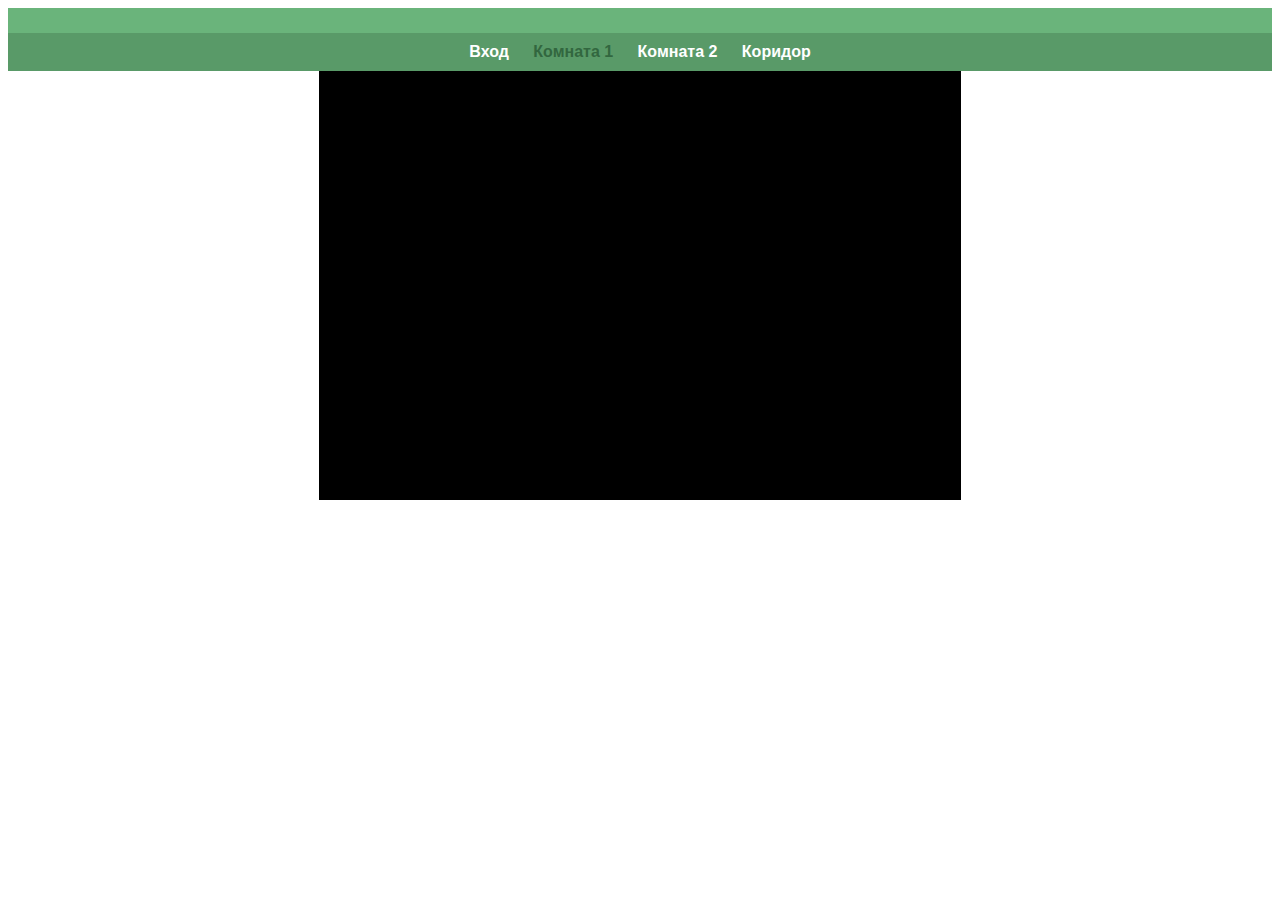
==== rpoint-ch2.html @ 3f29b365 "Major commit" ====
<!DOCTYPE html>
<html>
<head>
	<meta charset="utf-8">
	<title>Innokids Video</title>
	<link rel="stylesheet" href="css/main.css">
	<link rel="stylesheet" href="css/responsive.css">
	<meta name="viewport" content="width=device-width, initial-scale=1.0"> 
</head>
<body>
	<header>
		<nav>
			<ul>
				<li><a href="index.html">Вход</a></li>
				<li><a href="rpoint-ch2.html" class="selected">Комната 1</a></li>
				<li><a href="rpoint-ch3.html">Комната 2</a></li>
				<li><a href="rpoint-ch4.html">Коридор</a></li>
			</ul>
		</nav>
	</header>

	<div class="iv-embed emb-1">
		<div class="iv-v frame-1">
			<iframe class="iv-i frame-1" 
				src="https://open.ivideon.com/embed/v2/?server=100-e9bbe8d43447648a9f679f0b724824e6&amp;camera=393216&amp;width=&amp;height=&amp;lang=ru"
				width="640" 
				height="398" 
				frameborder="0" allowfullscreen>
			</iframe>
		</div>
	</div>

	<div class="iv-embed emb-2">
		<div class="iv-v frame-2">
			<iframe class="iv-i frame-2" 
				src="https://open.ivideon.com/embed/v2/?server=100-e9bbe8d43447648a9f679f0b724824e6&amp;camera=393216&amp;width=&amp;height=&amp;lang=ru"
				width="480" 
				height="298" 
				frameborder="0" allowfullscreen>
			</iframe>
		</div>
	</div>


	<div class="iv-embed emb-3">
		<div class="iv-v frame-3">
			<iframe class="iv-i frame-3" 
				src="https://open.ivideon.com/embed/v2/?server=100-e9bbe8d43447648a9f679f0b724824e6&amp;camera=393216&amp;width=&amp;height=&amp;lang=ru"
				width="320" 
				height="199" 
				frameborder="0" allowfullscreen>
			</iframe>
		</div>
	</div>
</body>
</html>
---- css/main.css ----
/**********************************
GENERAL
***********************************/
 
body {
	font-family: Arial, sans-serif;
}

a {
	text-decoration: none;

}

header {
	float: left; /*for styling desktop layout*/
	margin: 0 0 30px 0;
	padding: 5px 0 0 0;
	width: 100%; /*because floated, we must specify a width*/
}

/* site body */
body {
	background-color: #fff;
	color: #999;
}

/* green header */
header {
	background: #6ab47b;
	border-color: #599a68;
}

/* nav background on mobile */
nav {
	background: #599a68;
}

/* logo text */
h1, h2 {
	color: #fff;
}

/* links */
a {
	color: #6ab47b;
}

/* nav link */
nav a, nav a:visited {
	color: #fff;
}

/* selected nav link */
nav a.selected, nav a:hover {
	color: #32673f;
}




/**********************************
NAVIGATION
***********************************/

nav {
	text-align: center;
	padding: 10px 0;
	margin: 20px 0 0;
}

nav ul {
	list-style: none;
	margin: 0 10px;
	padding: 0;
}

nav li {
	display: inline-block;
}

nav a {
	font-weight: 800;
	padding: 15px 10px;

}


/**********************************
VIDEO-FRAMES
***********************************/

.iv-embed {
	margin:0 auto;
	padding:0;
	border:0;
	width:322px;
}

.iv-v {
	margin:0;
	padding:1px;
	border:0;
	background:#000;
}

.iv-i {
	margin:0;
	padding:0;
	border:0;
}

.frame-1 {
	display: none;
}

.frame-2 {
	display: none;
}

.frame-3 {
	display: block;
}
---- css/responsive.css ----
@media screen and (min-width: 480px) {
	


	/**********************************
	MOBILE-2
	***********************************/
	.iv-embed {
		width:482px;
	}

	.frame-1 {
		display: none;
	}

	.frame-2 {
		display: block;
	}

	.frame-3 {
		display: none;
	}
}


@media screen and (min-width: 660px) {
		


	/**********************************
	DESKTOP
	***********************************/
	.iv-embed {
		width:642px;
	}

	.frame-1 {
		display: block;
	}

	.frame-2 {
		display: none;
	}

	.frame-3 {
		display: none;
	}

}
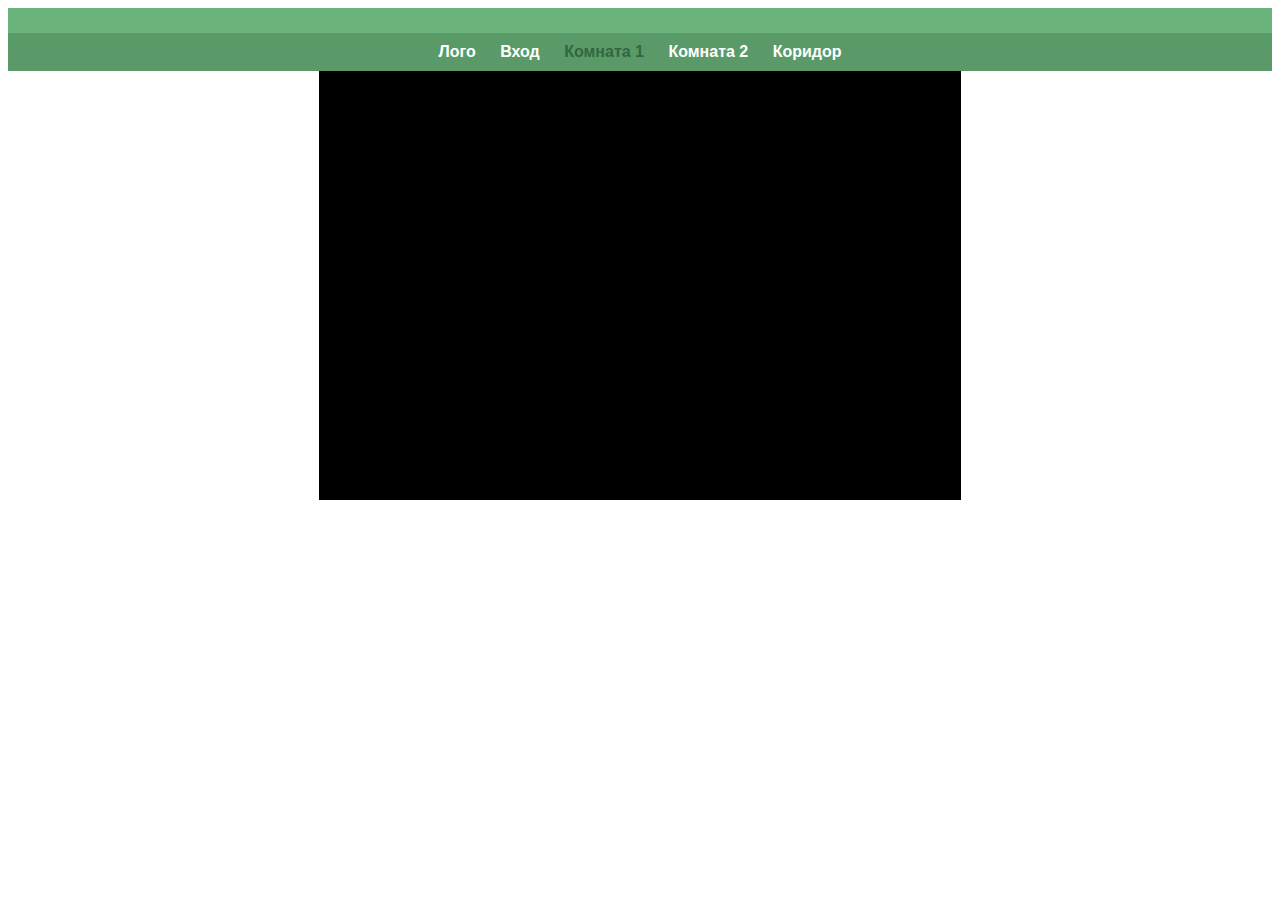
==== commit 28c6de9e: "Added columns in index.html" ====
--- a/rpoint-ch2.html
+++ b/rpoint-ch2.html
@@ -2,7 +2,7 @@
 <html>
 <head>
 	<meta charset="utf-8">
-	<title>Innokids Video</title>
+	<title>Innokids Video - Комната 1</title>
 	<link rel="stylesheet" href="css/main.css">
 	<link rel="stylesheet" href="css/responsive.css">
 	<meta name="viewport" content="width=device-width, initial-scale=1.0"> 
@@ -11,7 +11,8 @@
 	<header>
 		<nav>
 			<ul>
-				<li><a href="index.html">Вход</a></li>
+				<li><a href="index.html">Лого</a></li>
+				<li><a href="rpoint-ch1.html">Вход</a></li>
 				<li><a href="rpoint-ch2.html" class="selected">Комната 1</a></li>
 				<li><a href="rpoint-ch3.html">Комната 2</a></li>
 				<li><a href="rpoint-ch4.html">Коридор</a></li>
--- a/css/main.css
+++ b/css/main.css
@@ -1,7 +1,11 @@
 /**********************************
 GENERAL
 ***********************************/
- 
+
+* {
+    box-sizing: border-box;
+}
+
 body {
 	font-family: Arial, sans-serif;
 }
@@ -84,6 +88,36 @@
 
 }
 
+/**********************************
+index.html : COLUMNS
+***********************************/
+
+.preview-wrapper {
+	width: 100%;
+}
+
+.col {
+	position: relative;
+	float: left;
+	padding: 5px;
+	border: 1px solid #d9e4ea;
+}
+
+.preview-wrapper img {
+	width: 100%;
+}
+
+.play-btn {
+	display: inline-block;
+	width: 100%;
+	height: 100%;
+	position: absolute;
+	top: 0;
+	left: 0;
+	background: 50% 50% url('../img/embed_play_button.png') no-repeat / 15%;
+}
+
+
 
 /**********************************
 VIDEO-FRAMES
--- a/css/responsive.css
+++ b/css/responsive.css
@@ -1,6 +1,5 @@
 @media screen and (min-width: 480px) {
 	
-
 
 	/**********************************
 	MOBILE-2
@@ -25,7 +24,25 @@
 
 @media screen and (min-width: 660px) {
 		
+	/**********************************
+	index.html : COLUMNS
+	***********************************/
+	.preview-wrapper {
+		width: 100%;
+		margin: 0 auto;
+		max-width: 1000px;
+	}
 
+	.col {
+		float: left;
+		width: 49%;
+		margin-bottom: 10px;
+		background-image: url('https://static.extcam.com/assets/build/iv-c11n/b62b487b201d2672a7ca/ivideon/img/embed_play_button.png') no-repeat;
+	}
+
+	.col:nth-child(2n+1) {
+		margin-right: 2%;
+	}
 
 	/**********************************
 	DESKTOP
